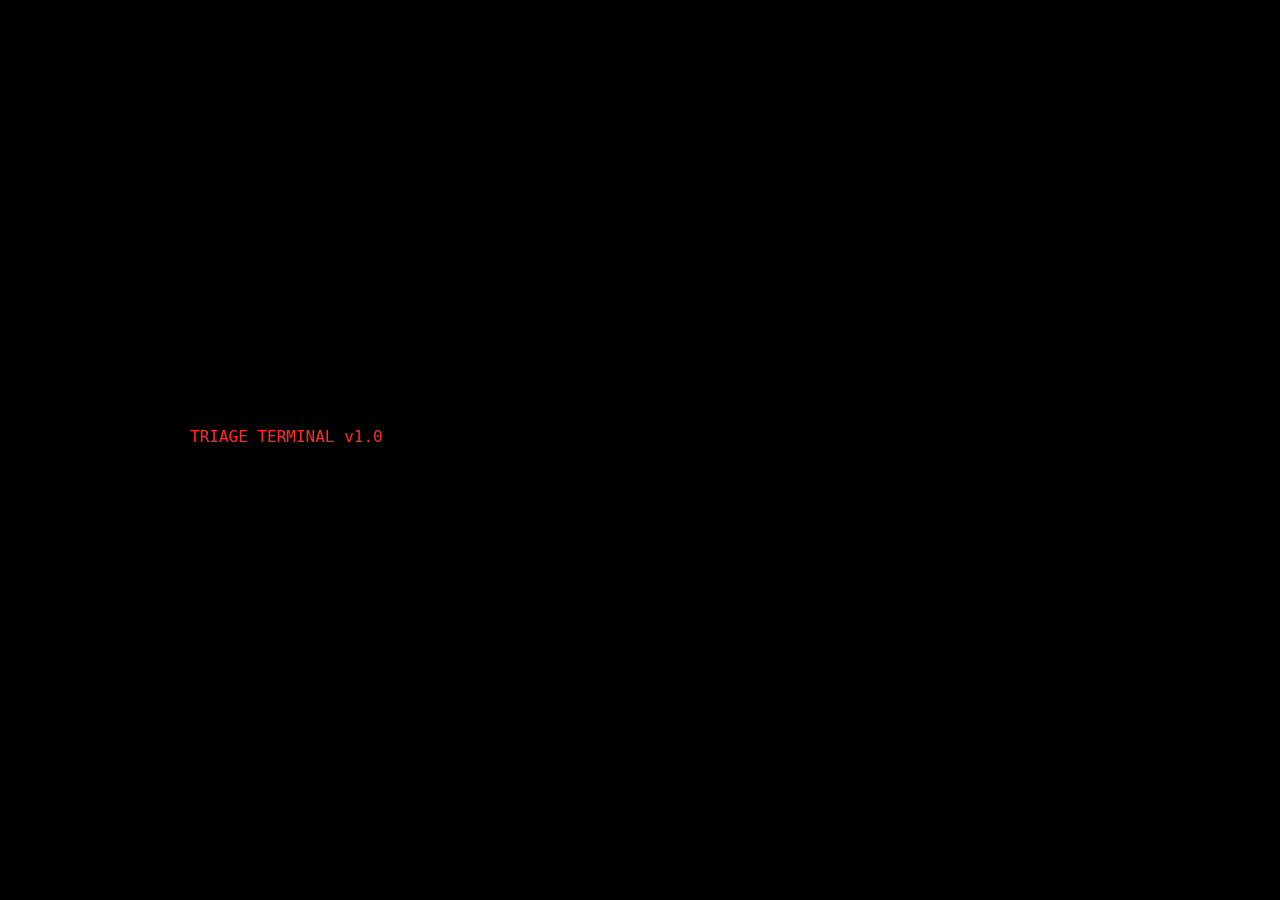
==== index.html @ 24a11929 "Refactor HTML structure for operation screen" ====
<!DOCTYPE html>
<html lang="cs">

<head>
    <meta charset="UTF-8">
    <meta name="viewport" content="width=device-width, initial-scale=1.0">

    <title>TRIAGE | Biohazard Event</title>

    <link rel="stylesheet" href="style.css">
</head>

<body>


<!-- BOOT SCREEN -->

<div id="boot-screen">

    <pre id="boot-text"></pre>

</div>



<!-- MAIN SCREEN -->

<main id="main-screen">

    <div class="screen">


        <img src="triage-logo.png" class="logo-image">


        <div class="logo">
            TRIAGE
        </div>


        <button id="enterButton">
            ENTER OPERATION
        </button>



                <div id="operation-screen">

            <h2>
                TRIAGE COMMAND SYSTEM
            </h2>

            <div class="terminal-menu">
                <div>> OPERATION</div>
                <div>> FACTIONS</div>
                <div>> MAP</div>
                <div>> RULES</div>
                <div>> REGISTRATION</div>
            </div>

        </div>


    </div>

</main>



<script src="script.js"></script>

</body>

</html>
---- style.css ----
*{
    margin:0;
    padding:0;
    box-sizing:border-box;
}


body{

    background:#000;

    color:white;

    font-family:Consolas, monospace;

    overflow:hidden;

}



/* BOOT */

#boot-screen{

    position:fixed;

    top:0;
    left:0;

    width:100%;
    height:100vh;

    background:#000;

    color:#ff2b2b;

    display:flex;

    justify-content:center;

    align-items:center;

    z-index:9999;

    transition:opacity .8s ease;

}


#boot-text{

    width:90%;

    max-width:900px;

    font-size:16px;

    line-height:1.6;

    white-space:pre-wrap;

    word-break:break-word;

}




/* MAIN */

#main-screen{

    width:100%;
    height:100vh;

    display:flex;

    justify-content:center;

    align-items:center;


    background:

    radial-gradient(circle,

    #250000 0%,

    #090909 55%,

    #000 100%);

}



.screen{

    text-align:center;

}



/* LOGO */

.logo-image{

    width:180px;

    margin-bottom:25px;

    filter:

    drop-shadow(0 0 20px rgba(255,0,0,.8));


    animation:

    logoPulse 3s infinite ease-in-out;

}



@keyframes logoPulse{

    0%,100%{

        transform:scale(1);

    }


    50%{

        transform:scale(1.04);

    }

}



.logo{

    color:#ff2b2b;

    font-size:80px;

    font-weight:bold;

    letter-spacing:15px;

    margin-bottom:50px;

}



/* BUTTON */

#enterButton{

    background:transparent;

    color:#ff2b2b;

    border:2px solid #ff2b2b;

    padding:18px 45px;

    font-size:18px;

    cursor:pointer;

    transition:.3s;

}



#enterButton:hover{

    background:#ff2b2b;

    color:white;

    box-shadow:

    0 0 30px #ff2b2b;

}



/* TERMINAL */

#operation-screen{

    display:none;

    margin-top:40px;

    color:#ff2b2b;

    letter-spacing:3px;

    animation:fadeIn 1s ease;

}



@keyframes fadeIn{

    from{

        opacity:0;

    }

    to{

        opacity:1;

    }

}



@media(max-width:600px){


    #boot-text{

        font-size:13px;

    }


    .logo-image{

        width:130px;

    }


    .logo{

        font-size:45px;

        letter-spacing:8px;

    }


}
.glitch{

    animation:glitch .15s infinite;

}


@keyframes glitch{

    0%{

        transform:translate(0);

    }


    25%{

        transform:translate(-5px,2px);

    }


    50%{

        transform:translate(5px,-2px);

    }


    100%{

        transform:translate(0);

    }

}



.terminal-menu{

    margin-top:30px;

    text-align:left;

    display:inline-block;

    color:#ff2b2b;

    font-size:20px;

    line-height:2;

}
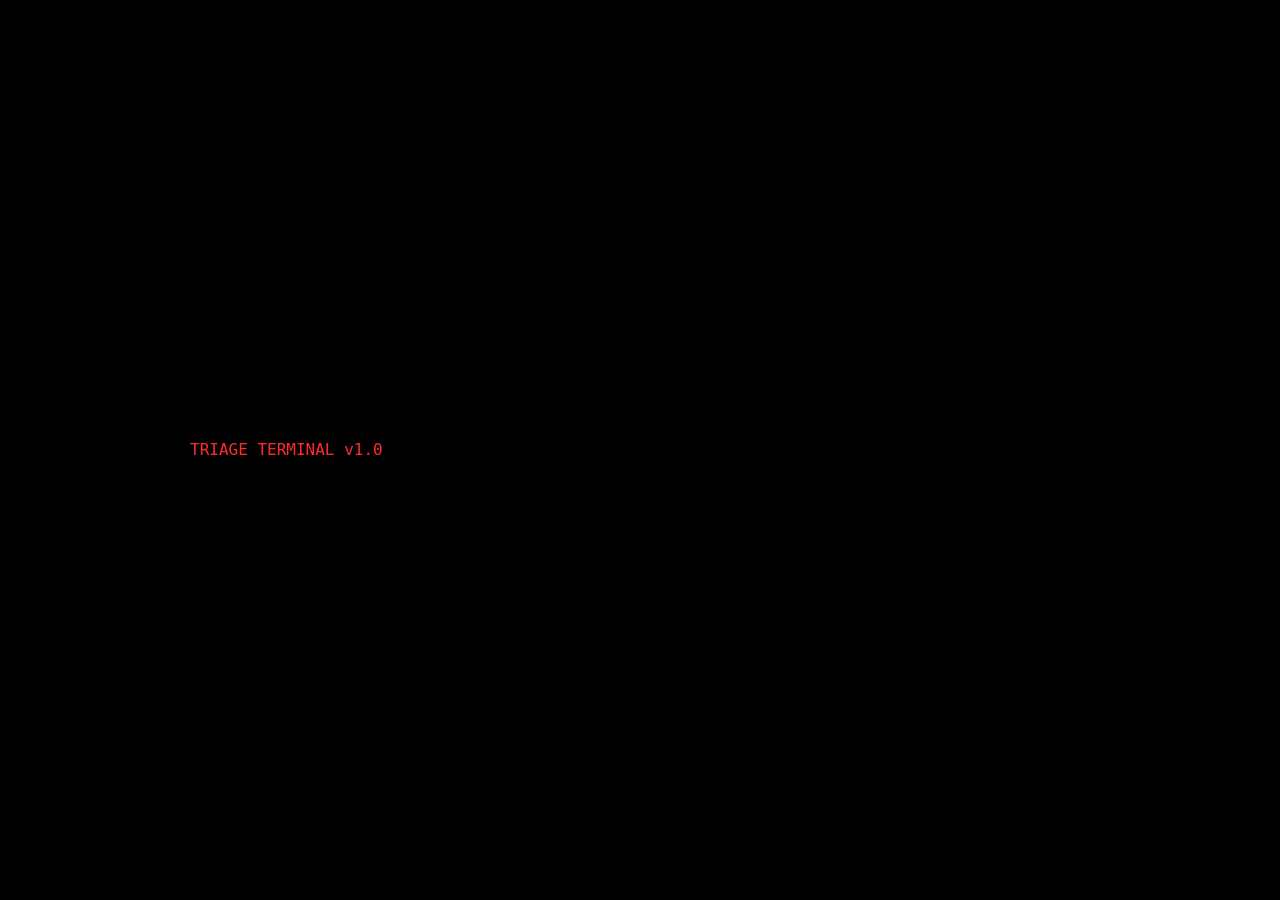
==== commit 95fa6a1c: "Refactor index.html structure and clean up code" ====
--- a/index.html
+++ b/index.html
@@ -2,18 +2,19 @@
 <html lang="cs">
 
 <head>
-    <meta charset="UTF-8">
-    <meta name="viewport" content="width=device-width, initial-scale=1.0">
 
-    <title>TRIAGE | Biohazard Event</title>
+<meta charset="UTF-8">
+<meta name="viewport" content="width=device-width, initial-scale=1.0">
 
-    <link rel="stylesheet" href="style.css">
+<title>TRIAGE | Biohazard Event</title>
+
+<link rel="stylesheet" href="style.css">
+
 </head>
+
 
 <body>
 
-
-<!-- BOOT SCREEN -->
 
 <div id="boot-screen">
 
@@ -22,8 +23,6 @@
 </div>
 
 
-
-<!-- MAIN SCREEN -->
 
 <main id="main-screen">
 
@@ -38,27 +37,9 @@
         </div>
 
 
-        <button id="enterButton">
+        <a href="operation.html" id="enterButton">
             ENTER OPERATION
-        </button>
-
-
-
-                <div id="operation-screen">
-
-            <h2>
-                TRIAGE COMMAND SYSTEM
-            </h2>
-
-            <div class="terminal-menu">
-                <div>> OPERATION</div>
-                <div>> FACTIONS</div>
-                <div>> MAP</div>
-                <div>> RULES</div>
-                <div>> REGISTRATION</div>
-            </div>
-
-        </div>
+        </a>
 
 
     </div>
@@ -69,6 +50,7 @@
 
 <script src="script.js"></script>
 
+
 </body>
 
 </html>
--- a/style.css
+++ b/style.css
@@ -201,107 +201,107 @@
 
     display:none;
 
+    color:#ff2b2b;
+
+    letter-spacing:3px;
+
+    font-size:20px;
+
+    animation:fadeIn 1s ease;
+
+}
+
+
+
+@keyframes fadeIn{
+
+    from{
+
+        opacity:0;
+
+    }
+
+    to{
+
+        opacity:1;
+
+    }
+
+}
+
+
+
+@media(max-width:600px){
+
+
+    #boot-text{
+
+        font-size:13px;
+
+    }
+
+
+    .logo-image{
+
+        width:130px;
+
+    }
+
+
+    .logo{
+
+        font-size:45px;
+
+        letter-spacing:8px;
+
+    }
+
+
+}
+.glitch{
+
+    animation:glitch .15s infinite;
+
+}
+
+
+@keyframes glitch{
+
+    0%{
+
+        transform:translate(0);
+
+    }
+
+
+    25%{
+
+        transform:translate(-5px,2px);
+
+    }
+
+
+    50%{
+
+        transform:translate(5px,-2px);
+
+    }
+
+
+    100%{
+
+        transform:translate(0);
+
+    }
+
+}
+
+
+
+.terminal-menu{
+
     margin-top:40px;
 
-    color:#ff2b2b;
-
-    letter-spacing:3px;
-
-    animation:fadeIn 1s ease;
-
-}
-
-
-
-@keyframes fadeIn{
-
-    from{
-
-        opacity:0;
-
-    }
-
-    to{
-
-        opacity:1;
-
-    }
-
-}
-
-
-
-@media(max-width:600px){
-
-
-    #boot-text{
-
-        font-size:13px;
-
-    }
-
-
-    .logo-image{
-
-        width:130px;
-
-    }
-
-
-    .logo{
-
-        font-size:45px;
-
-        letter-spacing:8px;
-
-    }
-
-
-}
-.glitch{
-
-    animation:glitch .15s infinite;
-
-}
-
-
-@keyframes glitch{
-
-    0%{
-
-        transform:translate(0);
-
-    }
-
-
-    25%{
-
-        transform:translate(-5px,2px);
-
-    }
-
-
-    50%{
-
-        transform:translate(5px,-2px);
-
-    }
-
-
-    100%{
-
-        transform:translate(0);
-
-    }
-
-}
-
-
-
-.terminal-menu{
-
-    margin-top:30px;
-
     text-align:left;
 
     display:inline-block;
@@ -310,6 +310,43 @@
 
     font-size:20px;
 
-    line-height:2;
-
-}
+    line-height:2.2;
+
+    border-left:2px solid #ff2b2b;
+
+    padding-left:25px;
+
+}
+
+.hide-intro{
+
+    opacity:0;
+
+    transform:scale(.9);
+
+    transition:.5s;
+
+}
+#intro-screen{
+
+    transition:.6s ease;
+
+}
+
+
+#intro-screen.hidden{
+
+    opacity:0;
+
+    transform:scale(.8);
+
+    pointer-events:none;
+
+}
+
+
+.command-screen{
+
+    position:absolute;
+
+}
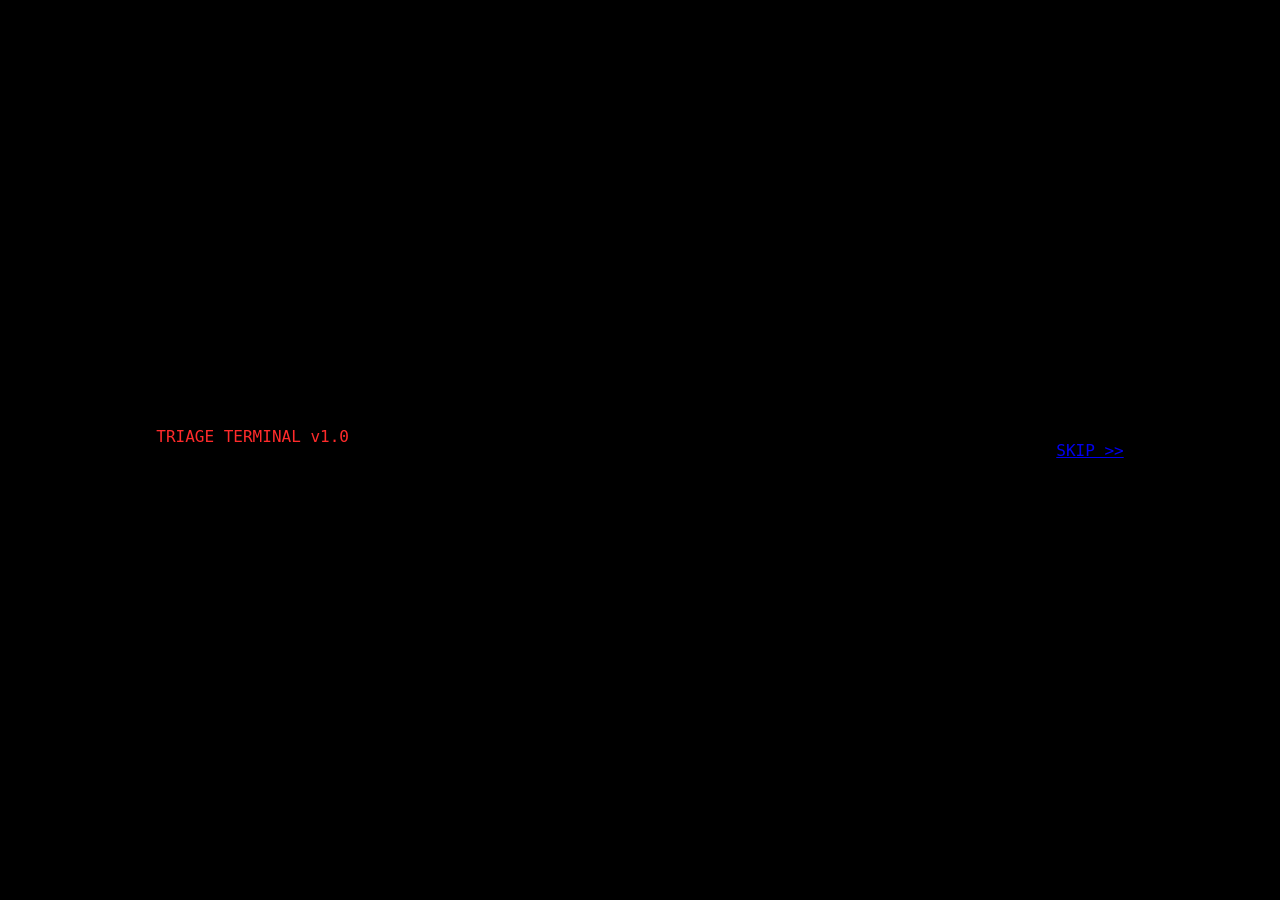
==== commit 85777397: "Update index.html" ====
--- a/index.html
+++ b/index.html
@@ -18,7 +18,11 @@
 
 <div id="boot-screen">
 
-    <pre id="boot-text"></pre>
+    <div id="boot-text"></div>
+
+    <a href="operation.html" id="skip-button">
+        SKIP &gt;&gt;
+    </a>
 
 </div>
 
--- a/style.css
+++ b/style.css
@@ -8,345 +8,539 @@
 body{
 
     background:#000;
-
     color:white;
-
     font-family:Consolas, monospace;
-
     overflow:hidden;
 
 }
 
 
 
-/* BOOT */
+/* ======================
+BOOT SCREEN
+====================== */
+
 
 #boot-screen{
 
     position:fixed;
-
-    top:0;
-    left:0;
+    inset:0;
+
+    background:#000;
+    color:#ff2b2b;
+
+    display:flex;
+    justify-content:center;
+    align-items:center;
+
+    z-index:9999;
+
+    transition:opacity .8s ease;
+
+}
+
+
+
+#boot-text{
+
+    width:90%;
+    max-width:900px;
+
+    font-size:16px;
+    line-height:1.6;
+
+    white-space:pre-wrap;
+    word-break:break-word;
+
+}
+
+
+
+/* ======================
+INTRO
+====================== */
+
+
+#main-screen{
 
     width:100%;
     height:100vh;
 
+    display:flex;
+    justify-content:center;
+    align-items:center;
+
+
+    background:
+
+    radial-gradient(
+        circle,
+        #250000 0%,
+        #090909 55%,
+        #000 100%
+    );
+
+}
+
+
+
+.screen{
+
+    text-align:center;
+
+}
+
+
+
+/* LOGO */
+
+
+.logo-image{
+
+    width:180px;
+
+    margin-bottom:25px;
+
+
+    filter:
+    drop-shadow(0 0 20px rgba(255,0,0,.8));
+
+
+    animation:logoPulse 3s infinite ease-in-out;
+
+}
+
+
+
+@keyframes logoPulse{
+
+
+    50%{
+
+        transform:scale(1.04);
+
+    }
+
+}
+
+
+
+/* BUTTON */
+
+
+#enterButton{
+
+    display:inline-block;
+
+    padding:18px 45px;
+
+    border:2px solid #ff2b2b;
+
+    color:#ff2b2b;
+
+    text-decoration:none;
+
+    background:transparent;
+
+    transition:.3s;
+
+}
+
+
+
+#enterButton:hover{
+
+    background:#ff2b2b;
+
+    color:white;
+
+    box-shadow:0 0 30px #ff2b2b;
+
+}
+
+
+
+
+
+/* ======================
+OPERATION MENU
+====================== */
+
+
+.menu-page{
+
     background:#000;
 
+}
+
+
+.game-menu{
+
+    position:relative;
+
+    z-index:999;
+
+    width:100%;
+
+    height:100vh;
+
+    display:flex;
+
+    flex-direction:column;
+
+    justify-content:center;
+
+    align-items:center;
+
+}
+
+
+
+
+
+/* ======================
+TITLE
+====================== */
+
+
+.operation-title{
+
+    margin-bottom:65px;
+
+}
+
+
+
+.operation-main{
+
+
     color:#ff2b2b;
 
+
+    font-size:120px;
+
+
+    font-weight:bold;
+
+
+    letter-spacing:clamp(5px,2vw,15px);
+
+
+    white-space:nowrap;
+
+
+    text-shadow:
+
+
+    0 0 20px rgba(255,0,0,.8),
+
+    0 0 50px rgba(255,0,0,.4);
+
+
+
+    animation:
+
+    triageFloat 4s infinite ease-in-out;
+
+
+}
+
+
+
+
+@keyframes triageFloat{
+
+
+    0%,100%{
+
+        transform:translateY(0);
+
+    }
+
+
+    50%{
+
+        transform:translateY(-12px);
+
+    }
+
+}
+
+
+
+
+
+.operation-subtitle{
+
+
+    color:#ddd;
+
+
+    margin-top:10px;
+
+
+    font-family:
+
+    "Brush Script MT",
+    "Segoe Script",
+    cursive;
+
+
+
+    font-size:clamp(14px,3vw,34px);
+
+
+    line-height:1;
+
+
+    letter-spacing:1px;
+
+
+    white-space:nowrap;
+
+
+}
+
+
+
+
+
+/* ======================
+MENU
+====================== */
+
+
+.game-options{
+
     display:flex;
 
-    justify-content:center;
+    flex-direction:column;
+
+    gap:22px;
 
     align-items:center;
 
-    z-index:9999;
-
-    transition:opacity .8s ease;
-
-}
-
-
-#boot-text{
-
-    width:90%;
-
-    max-width:900px;
-
-    font-size:16px;
-
-    line-height:1.6;
-
-    white-space:pre-wrap;
-
-    word-break:break-word;
-
-}
-
-
-
-
-/* MAIN */
-
-#main-screen{
+}
+
+
+
+.game-options a{
+
+    color:#777;
+
+    text-decoration:none;
+
+    font-size:30px;
+
+    letter-spacing:5px;
+
+    width:auto;
+
+    padding:4px 14px;
+
+    transition:.25s;
+
+    background:
+        linear-gradient(
+            90deg,
+            rgba(0,0,0,.65),
+            rgba(0,0,0,.35),
+            rgba(0,0,0,0)
+        );
+
+    text-shadow:
+        0 2px 4px rgba(0,0,0,.9);
+
+}
+
+
+
+.game-options a:nth-child(2){
+
+    margin-left:35px;
+
+}
+
+
+.game-options a:nth-child(3){
+
+    margin-left:10px;
+
+}
+
+
+.game-options a:nth-child(4){
+
+    margin-left:45px;
+
+}
+
+
+.game-options a:nth-child(5){
+
+    margin-left:20px;
+
+}
+
+
+
+
+.game-options a:hover{
+
+
+    color:white;
+
+
+    transform:translateX(15px);
+
+
+    text-shadow:
+
+    0 0 15px #ff2b2b;
+
+
+}
+
+
+
+.game-options a:hover::before{
+
+
+    content:"> ";
+
+    color:#ff2b2b;
+
+
+}
+
+
+
+
+
+/* ======================
+MOBILE
+====================== */
+
+
+@media(max-width:600px){
+
+
+
+.game-menu{
+
+    padding:0 20px;
+
+    align-items:center;
+
+    text-align:center;
+
+}
+
+
+
+
+.operation-title{
 
     width:100%;
-    height:100vh;
-
-    display:flex;
-
-    justify-content:center;
-
-    align-items:center;
-
-
-    background:
-
-    radial-gradient(circle,
-
-    #250000 0%,
-
-    #090909 55%,
-
-    #000 100%);
-
-}
-
-
-
-.screen{
-
-    text-align:center;
-
-}
-
-
-
-/* LOGO */
-
-.logo-image{
-
-    width:180px;
-
-    margin-bottom:25px;
-
-    filter:
-
-    drop-shadow(0 0 20px rgba(255,0,0,.8));
-
-
-    animation:
-
-    logoPulse 3s infinite ease-in-out;
-
-}
-
-
-
-@keyframes logoPulse{
-
-    0%,100%{
-
-        transform:scale(1);
-
+
+    margin-bottom:45px;
+
+}
+
+
+
+
+.operation-main{
+
+
+    width:100%;
+
+
+    font-size:42px;
+
+
+    letter-spacing:5px;
+
+
+    white-space:nowrap;
+
+
+}
+
+
+
+
+
+.operation-subtitle{
+
+    width:100%;
+
+    font-size:12px;
+
+    white-space:nowrap;
+
+    letter-spacing:0;
+
+}
+
+
+
+
+
+.game-options{
+
+
+    gap:18px;
+
+}
+
+
+
+
+.game-options a{
+
+
+    font-size:21px;
+
+
+    letter-spacing:2px;
+
+
+}
+
+
+
+.game-options a:nth-child(1){
+
+    margin-left:0;
+
+}
+
+
+.game-options a:nth-child(2){
+
+    margin-left:25px;
+
+}
+
+
+.game-options a:nth-child(3){
+
+    margin-left:8px;
+
+}
+
+
+.game-options a:nth-child(4){
+
+    margin-left:35px;
+
+}
+
+
+.game-options a:nth-child(5){
+
+    margin-left:18px;
+
+}
     }
-
-
-    50%{
-
-        transform:scale(1.04);
-
-    }
-
-}
-
-
-
-.logo{
-
-    color:#ff2b2b;
-
-    font-size:80px;
-
-    font-weight:bold;
-
-    letter-spacing:15px;
-
-    margin-bottom:50px;
-
-}
-
-
-
-/* BUTTON */
-
-#enterButton{
-
-    background:transparent;
-
-    color:#ff2b2b;
-
-    border:2px solid #ff2b2b;
-
-    padding:18px 45px;
-
-    font-size:18px;
-
-    cursor:pointer;
-
-    transition:.3s;
-
-}
-
-
-
-#enterButton:hover{
-
-    background:#ff2b2b;
-
-    color:white;
-
-    box-shadow:
-
-    0 0 30px #ff2b2b;
-
-}
-
-
-
-/* TERMINAL */
-
-#operation-screen{
-
-    display:none;
-
-    color:#ff2b2b;
-
-    letter-spacing:3px;
-
-    font-size:20px;
-
-    animation:fadeIn 1s ease;
-
-}
-
-
-
-@keyframes fadeIn{
-
-    from{
-
-        opacity:0;
-
-    }
-
-    to{
-
-        opacity:1;
-
-    }
-
-}
-
-
-
-@media(max-width:600px){
-
-
-    #boot-text{
-
-        font-size:13px;
-
-    }
-
-
-    .logo-image{
-
-        width:130px;
-
-    }
-
-
-    .logo{
-
-        font-size:45px;
-
-        letter-spacing:8px;
-
-    }
-
-
-}
-.glitch{
-
-    animation:glitch .15s infinite;
-
-}
-
-
-@keyframes glitch{
-
-    0%{
-
-        transform:translate(0);
-
-    }
-
-
-    25%{
-
-        transform:translate(-5px,2px);
-
-    }
-
-
-    50%{
-
-        transform:translate(5px,-2px);
-
-    }
-
-
-    100%{
-
-        transform:translate(0);
-
-    }
-
-}
-
-
-
-.terminal-menu{
-
-    margin-top:40px;
-
-    text-align:left;
-
-    display:inline-block;
-
-    color:#ff2b2b;
-
-    font-size:20px;
-
-    line-height:2.2;
-
-    border-left:2px solid #ff2b2b;
-
-    padding-left:25px;
-
-}
-
-.hide-intro{
-
-    opacity:0;
-
-    transform:scale(.9);
-
-    transition:.5s;
-
-}
-#intro-screen{
-
-    transition:.6s ease;
-
-}
-
-
-#intro-screen.hidden{
-
-    opacity:0;
-
-    transform:scale(.8);
-
-    pointer-events:none;
-
-}
-
-
-.command-screen{
-
-    position:absolute;
-
-}
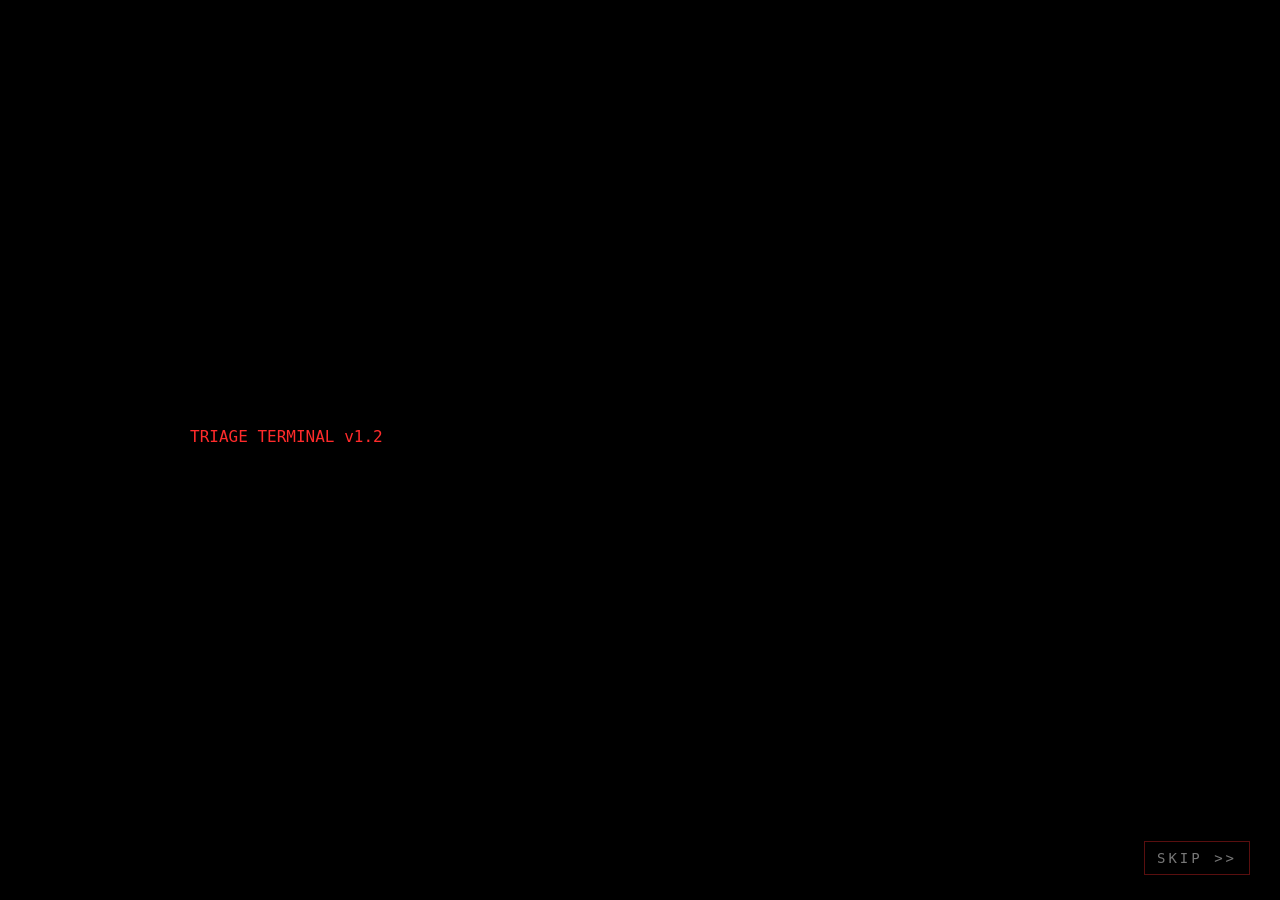
==== commit 40958742: "Add music toggle and audio script to index.html" ====
--- a/index.html
+++ b/index.html
@@ -15,7 +15,7 @@
 
 <body>
 
-
+<div id="musicToggle" onclick="toggleMusic()">🔊</div>
 <div id="boot-screen">
 
     <div id="boot-text"></div>
@@ -51,7 +51,7 @@
 </main>
 
 
-
+<script src="audio.js"></script>
 <script src="script.js"></script>
 
 
--- a/style.css
+++ b/style.css
@@ -544,3 +544,122 @@
 
 }
     }
+/* ======================
+   BOOT SKIP
+====================== */
+
+#skip-button{
+
+    position:absolute;
+
+    right:30px;
+    bottom:25px;
+
+    color:#777;
+
+    text-decoration:none;
+
+    font-family:Consolas, monospace;
+
+    font-size:14px;
+
+    letter-spacing:3px;
+
+    padding:8px 12px;
+
+    border:1px solid rgba(255,43,43,.35);
+
+    background:rgba(0,0,0,.45);
+
+    transition:.25s;
+
+}
+
+
+#skip-button:hover{
+
+    color:#ff2b2b;
+
+    border-color:#ff2b2b;
+
+    text-shadow:
+        0 0 10px #ff2b2b;
+
+    box-shadow:
+        0 0 15px rgba(255,0,0,.3);
+
+}
+
+
+@media(max-width:600px){
+
+    #skip-button{
+
+        right:15px;
+
+        bottom:15px;
+
+        font-size:12px;
+
+        letter-spacing:2px;
+
+    }
+
+}
+/* =========================
+   MUSIC TOGGLE
+========================= */
+
+#musicToggle{
+
+    position:fixed;
+
+    top:30px;
+    right:35px;
+
+    z-index:100;
+
+    width:44px;
+    height:44px;
+
+    display:flex;
+    align-items:center;
+    justify-content:center;
+
+    background:rgba(0,0,0,.55);
+
+    border:1px solid rgba(255,255,255,.25);
+
+    color:white;
+
+    font-size:20px;
+
+    cursor:pointer;
+
+    transition:.25s;
+
+}
+
+#musicToggle:hover{
+
+    border-color:#fff;
+
+    background:rgba(0,0,0,.75);
+
+}
+
+@media(max-width:600px){
+
+    #musicToggle{
+
+        top:20px;
+        right:15px;
+
+        width:38px;
+        height:38px;
+
+        font-size:16px;
+
+    }
+
+}
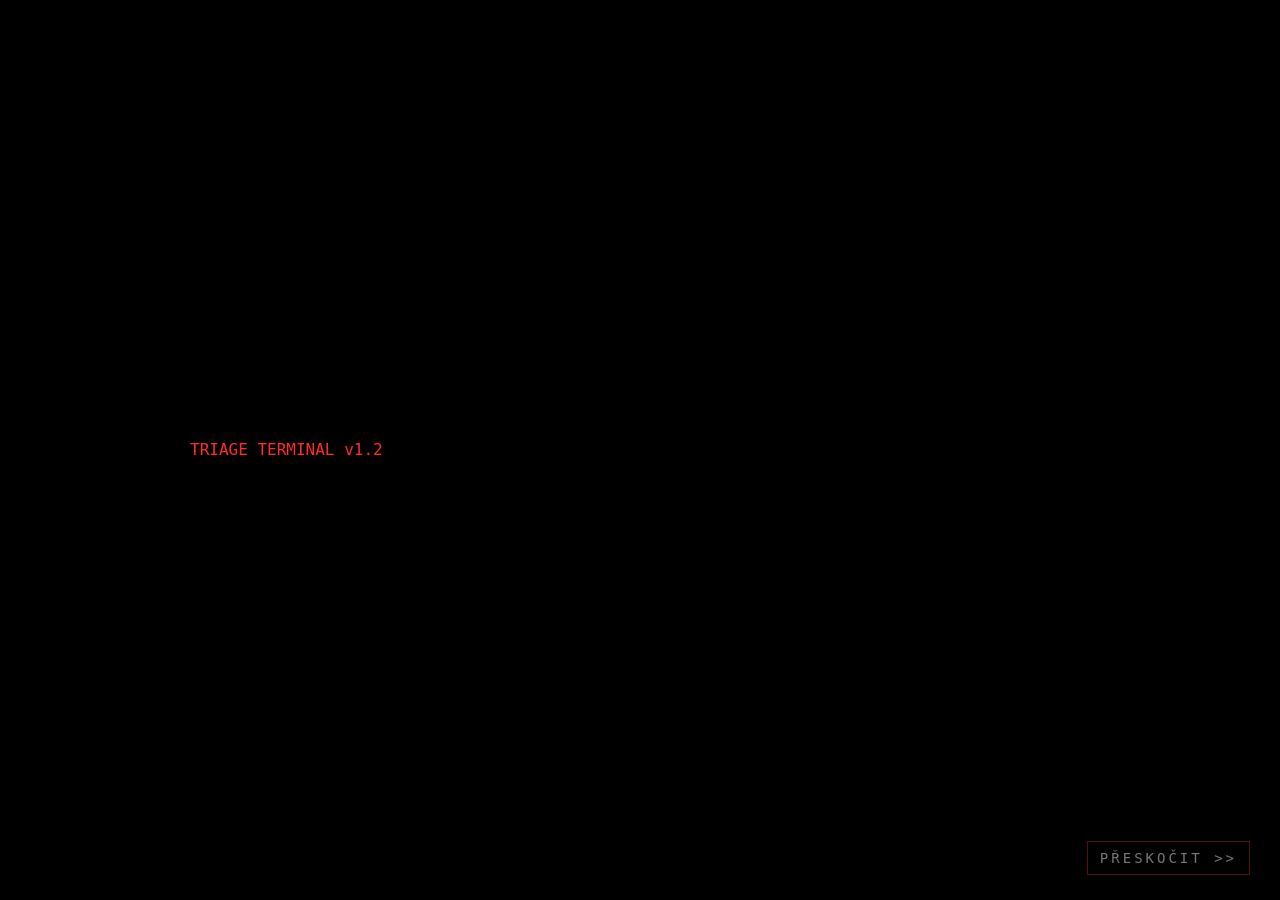
==== commit e8e96eff: "Add language attributes to skip and enter buttons" ====
--- a/index.html
+++ b/index.html
@@ -16,11 +16,13 @@
 <body>
 
 <div id="musicToggle" onclick="toggleMusic()">🔊</div>
+<div id="langToggle" onclick="toggleLang()">EN</div>
+
 <div id="boot-screen">
 
     <div id="boot-text"></div>
 
-    <a href="operation.html" id="skip-button">
+    <a href="operation.html" id="skip-button" data-cz="PŘESKOČIT >>" data-en="SKIP >>">
         SKIP &gt;&gt;
     </a>
 
@@ -41,7 +43,7 @@
         </div>
 
 
-        <a href="operation.html" id="enterButton">
+        <a href="operation.html" id="enterButton" data-cz="VSTOUPIT DO OPERACE" data-en="ENTER OPERATION">
             ENTER OPERATION
         </a>
 
@@ -52,6 +54,7 @@
 
 
 <script src="audio.js"></script>
+<script src="lang.js"></script>
 <script src="script.js"></script>
 
 
--- a/style.css
+++ b/style.css
@@ -617,7 +617,7 @@
     top:30px;
     right:35px;
 
-    z-index:100;
+    z-index:1000;
 
     width:44px;
     height:44px;
@@ -663,3 +663,64 @@
     }
 
 }
+/* =========================
+   LANGUAGE TOGGLE
+========================= */
+
+#langToggle{
+
+    position:fixed;
+
+    top:30px;
+    right:90px;
+
+    z-index:1001;
+
+    width:44px;
+    height:44px;
+
+    display:flex;
+    align-items:center;
+    justify-content:center;
+
+    background:rgba(0,0,0,.55);
+
+    border:1px solid rgba(255,255,255,.25);
+
+    color:white;
+
+    font-size:13px;
+
+    letter-spacing:1px;
+
+    font-weight:bold;
+
+    cursor:pointer;
+
+    transition:.25s;
+
+}
+
+#langToggle:hover{
+
+    border-color:#fff;
+
+    background:rgba(0,0,0,.75);
+
+}
+
+@media(max-width:600px){
+
+    #langToggle{
+
+        top:20px;
+        right:60px;
+
+        width:38px;
+        height:38px;
+
+        font-size:11px;
+
+    }
+
+}
